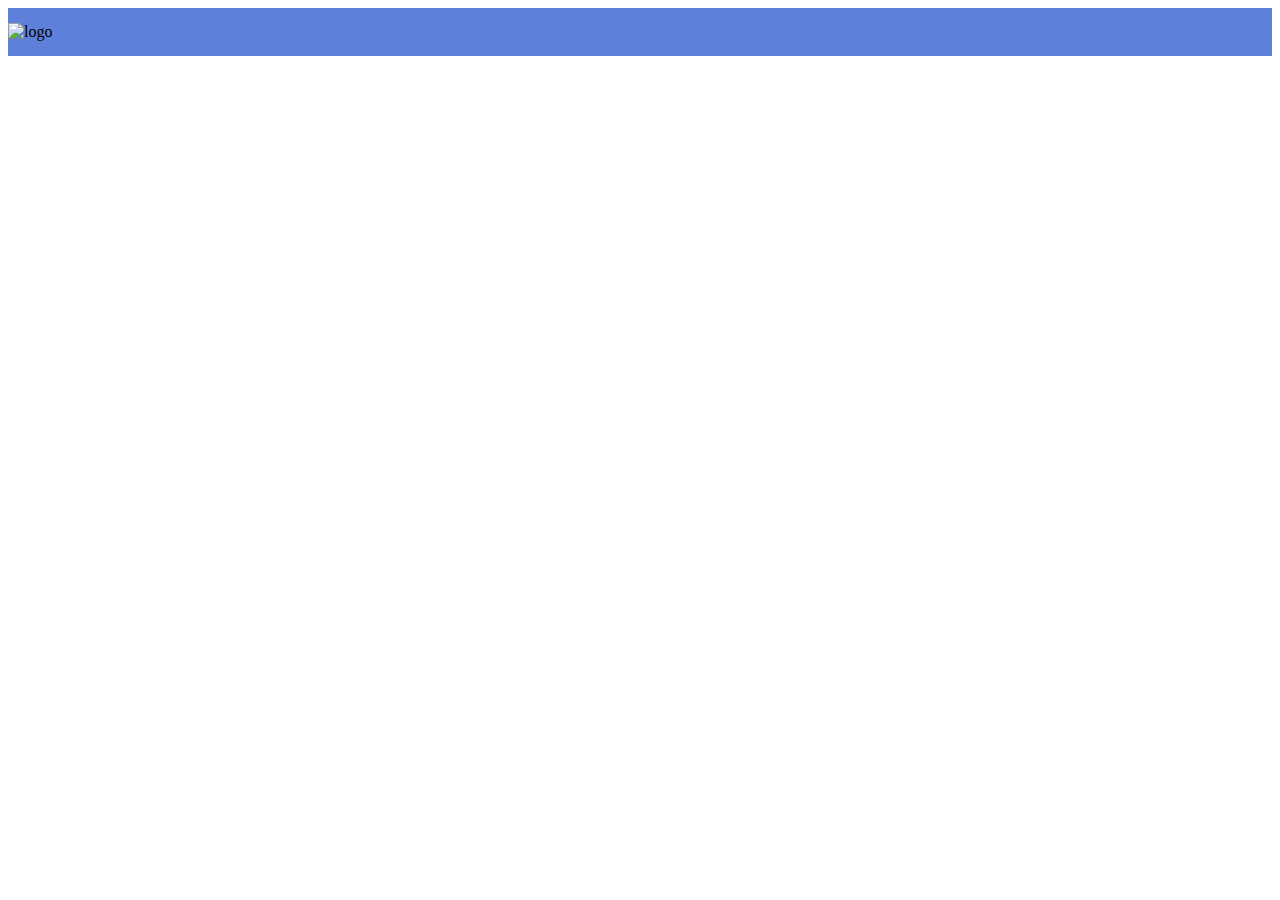
==== index.htm @ 9006eea3 "feat:header" ====
<!DOCTYPE html>
<html lang="en">
  <head>
    <meta charset="UTF-8" />
    <meta name="viewport" content="width=device-width, initial-scale=1.0" />
    <title>Document</title>
    <link rel="stylesheet" href="./css/style.css" />
  </head>
  <body>
    <!-- header -->
    <header class="page-header">
      <div class="container">
        <img src="./img/logo.svg" alt=" logo" class="logo" />
      </div>
    </header>
  </body>
</html>
---- css/style.css ----
.page-header {
  background-image: url(../img/pattern.png);
  padding-bottom: 15px;
  padding-top: 15px;
  background-color: rgb(93, 128, 218);
}
.contanier {
  padding-left: 15px;
  padding-right: 15px;
}

.logo {
  height: 80px;
}

address {
  font-weight: bold;
  color: darkgrey;
}
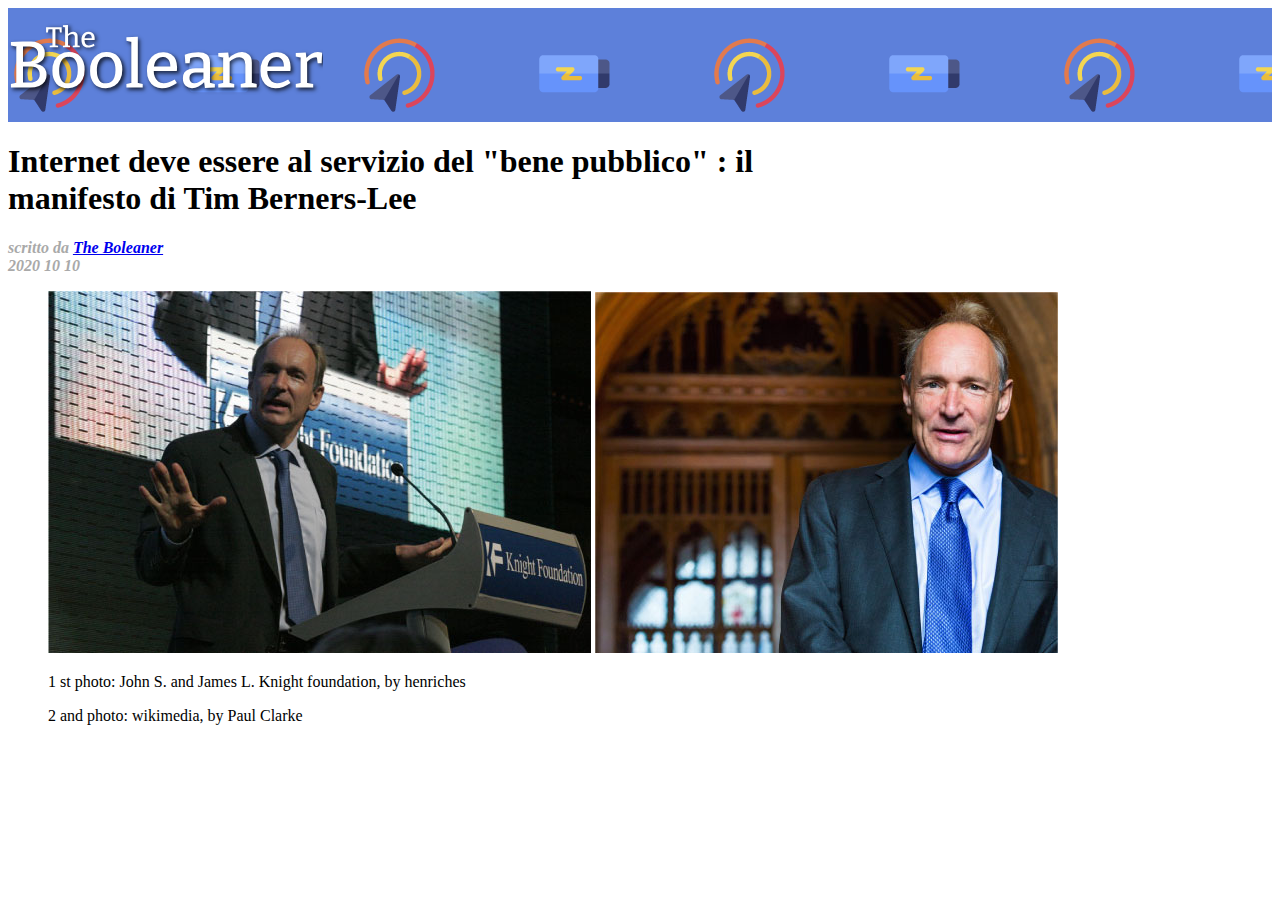
==== commit 496f0561: "feeat: figure" ====
--- a/index.htm
+++ b/index.htm
@@ -13,5 +13,30 @@
         <img src="./img/logo.svg" alt=" logo" class="logo" />
       </div>
     </header>
+    <!-- main -->
+    <main>
+        <!-- address -->
+        <main class="container">
+          <h1>
+            Internet deve essere al servizio del "bene pubblico" : il
+            <br />manifesto di Tim Berners-Lee
+          </h1>
+          <address>
+            scritto da <a href="#">The Boleaner </a><br />
+            <time datetime="2020 10 10 "> 2020 10 10</time>
+          </address>
+  
+          <figure>
+            <img src="./img/tim-1.jpg" alt="" />
+            <img src="img/tim-2.jpg" alt="" />
+            <figcaption>
+              <p>
+                1 st photo: John S. and James L. Knight foundation, by henriches
+              </p>
+              <p>2 and photo: wikimedia, by Paul Clarke</p>
+            </figcaption>
+          </figure>
+        </main>
+          
   </body>
 </html>
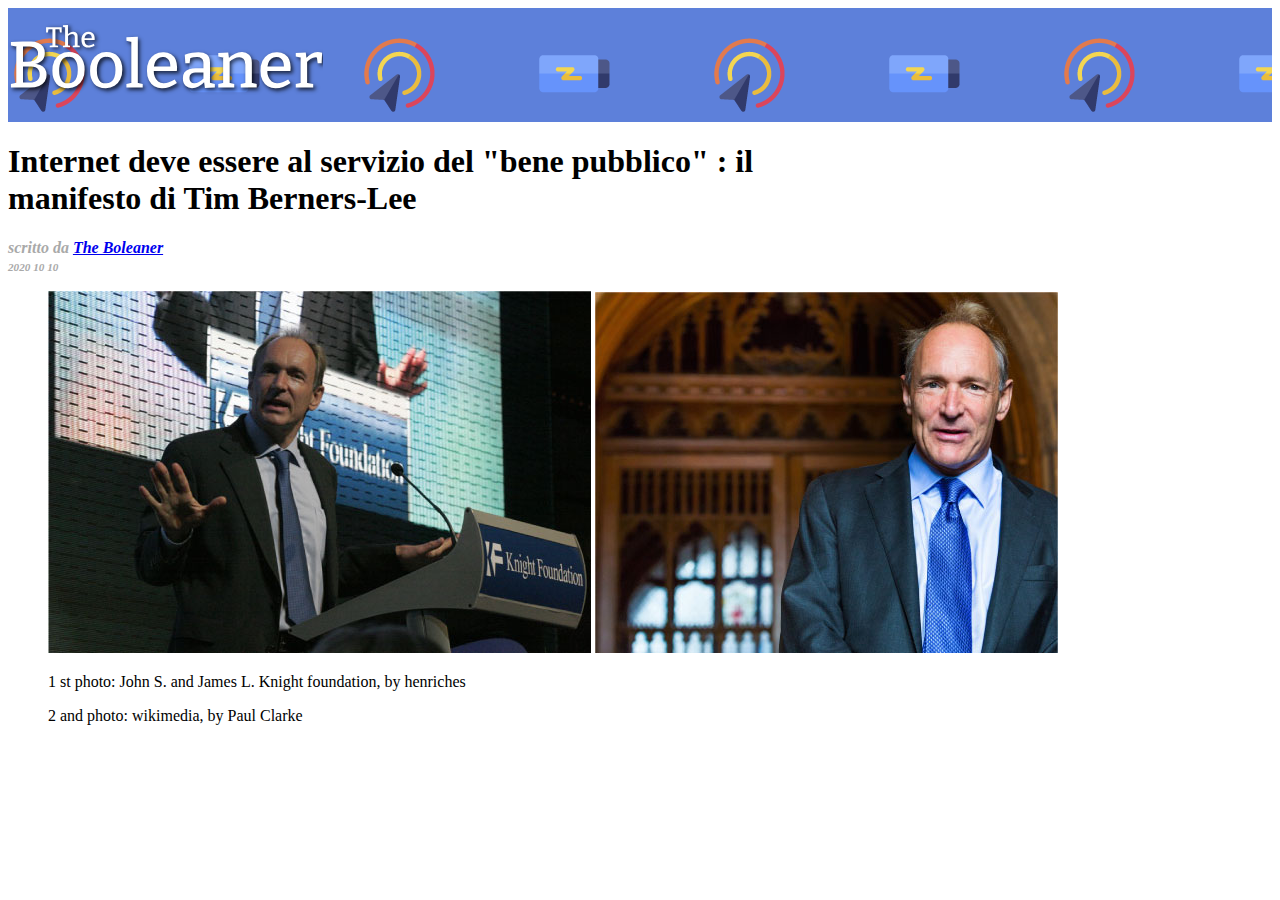
==== commit 7efd61ff: "feat: add img style" ====
--- a/index.htm
+++ b/index.htm
@@ -35,8 +35,8 @@
               </p>
               <p>2 and photo: wikimedia, by Paul Clarke</p>
             </figcaption>
-          </figure>
+          </figure>    
         </main>
-          
+
   </body>
 </html>
--- a/css/style.css
+++ b/css/style.css
@@ -17,3 +17,10 @@
   font-weight: bold;
   color: darkgrey;
 }
+img {
+  max-width: 100%;
+}
+
+time {
+  font-size: 0.7rem;
+}
